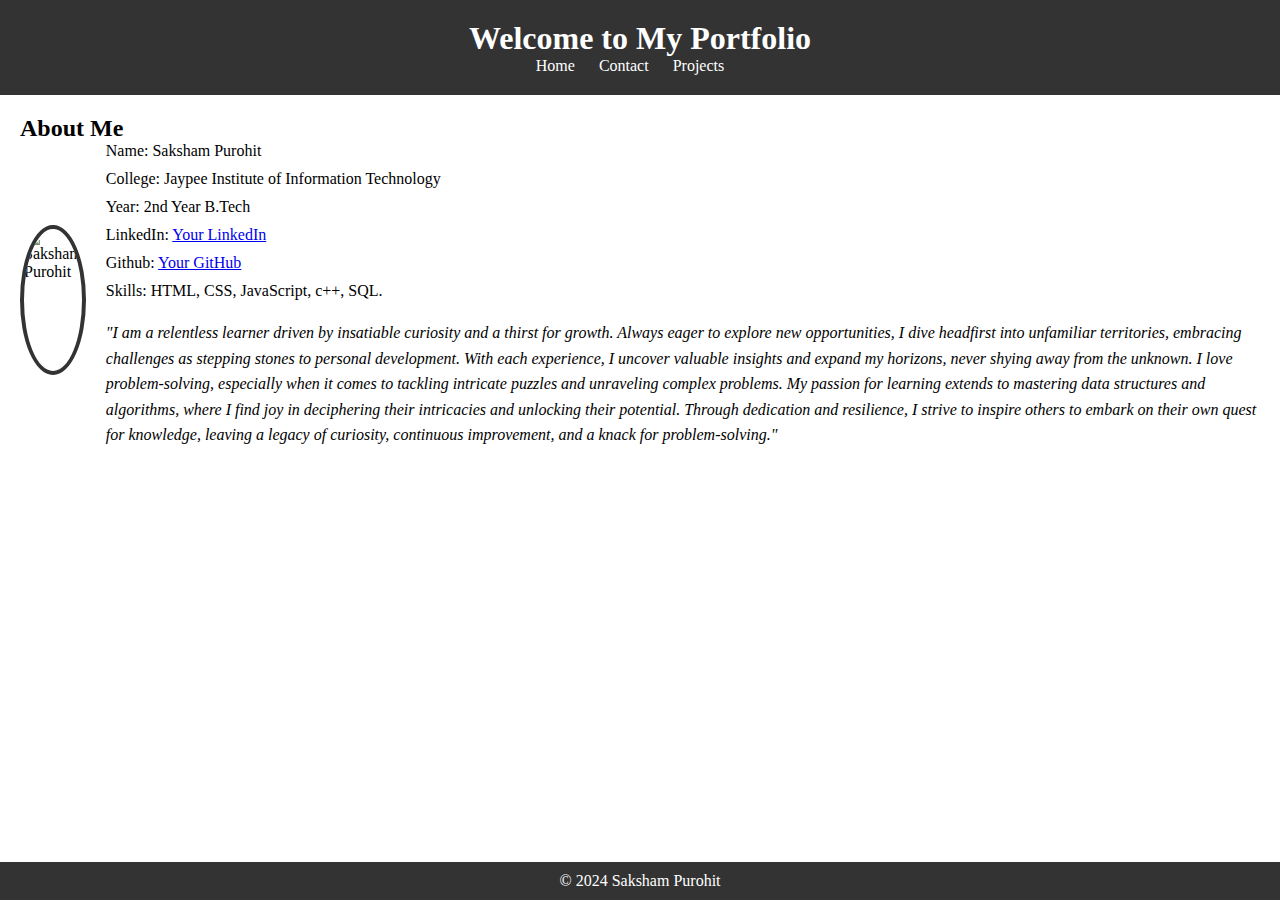
==== index.html @ 34a2ef5b "Add files via upload" ====
<!DOCTYPE html>
<html lang="en">
<head>
    <meta charset="UTF-8">
    <meta name="viewport" content="width=device-width, initial-scale=1.0">
    <title>My Portfolio</title>
    <link rel="stylesheet" href="styles.css">
</head>
<body>
    <header>
        <h1>Welcome to My Portfolio</h1>
        <nav>
            <ul>
                <li><a href="index.html">Home</a></li>
                <li><a href="contact.html">Contact</a></li>
                <li><a href="projects.html">Projects</a></li>
            </ul>
        </nav>
    </header>
    
    <main>
        <section id="about">
            <h2>About Me</h2>
            <div class="profile">
                <img src="./assets/myphoto.jpeg" alt="Saksham Purohit">
                <div class="details">
                    <p>Name: Saksham Purohit</p>
                    <p>College: Jaypee Institute of Information Technology</p>
                    <p>Year: 2nd Year B.Tech</p>
                    <p>LinkedIn: <a href="https://www.linkedin.com/in/your-linkedin-profile/">Your LinkedIn</a></p>
                    <p>Github: <a href="https://github.com/your-github-profile">Your GitHub</a></p>
                    <p>Skills: HTML, CSS, JavaScript, c++, SQL.</p>
                    <p class="description">
                        "I am a relentless learner driven by insatiable curiosity and a thirst for growth. Always eager to explore new opportunities, I dive headfirst into unfamiliar territories, embracing challenges as stepping stones to personal development. With each experience, I uncover valuable insights and expand my horizons, never shying away from the unknown. I love problem-solving, especially when it comes to tackling intricate puzzles and unraveling complex problems. My passion for learning extends to mastering data structures and algorithms, where I find joy in deciphering their intricacies and unlocking their potential. Through dedication and resilience, I strive to inspire others to embark on their own quest for knowledge, leaving a legacy of curiosity, continuous improvement, and a knack for problem-solving."</p>
                </div>
            </div>
        </section>
    </main>
    
    <footer>
        <p>&copy; 2024 Saksham Purohit</p>
    </footer>
</body>
</html>
---- styles.css ----
/* Reset some default browser styles */
* {
    margin: 0;
    padding: 0;
    box-sizing: border-box;
}

/* Basic styles for header */
header {
    background-color: #333;
    color: white;
    padding: 20px;
    text-align: center;
}

header h1 {
    margin: 0;
}

nav ul {
    list-style-type: none;
}

nav ul li {
    display: inline;
    margin-right: 20px;
}

nav ul li a {
    color: white;
    text-decoration: none;
}

/* Basic styles for main section */
main {
    padding: 20px;
}

/* Styling for profile section */
.profile {
    display: flex;
    align-items: center;
}

.profile img {
    border-radius: 50%;
    width: 150px;
    height: 150px;
    margin-right: 20px;
    border: 4px solid #333;
}

.details p {
    margin-bottom: 10px;
}

/* Description style */
.description {
    font-style: italic;
    margin-top: 20px;
    line-height: 1.6;
}

/* Basic styles for footer */
footer {
    background-color: #333;
    color: white;
    text-align: center;
    padding: 10px;
    position: fixed;
    bottom: 0;
    width: 100%;
}
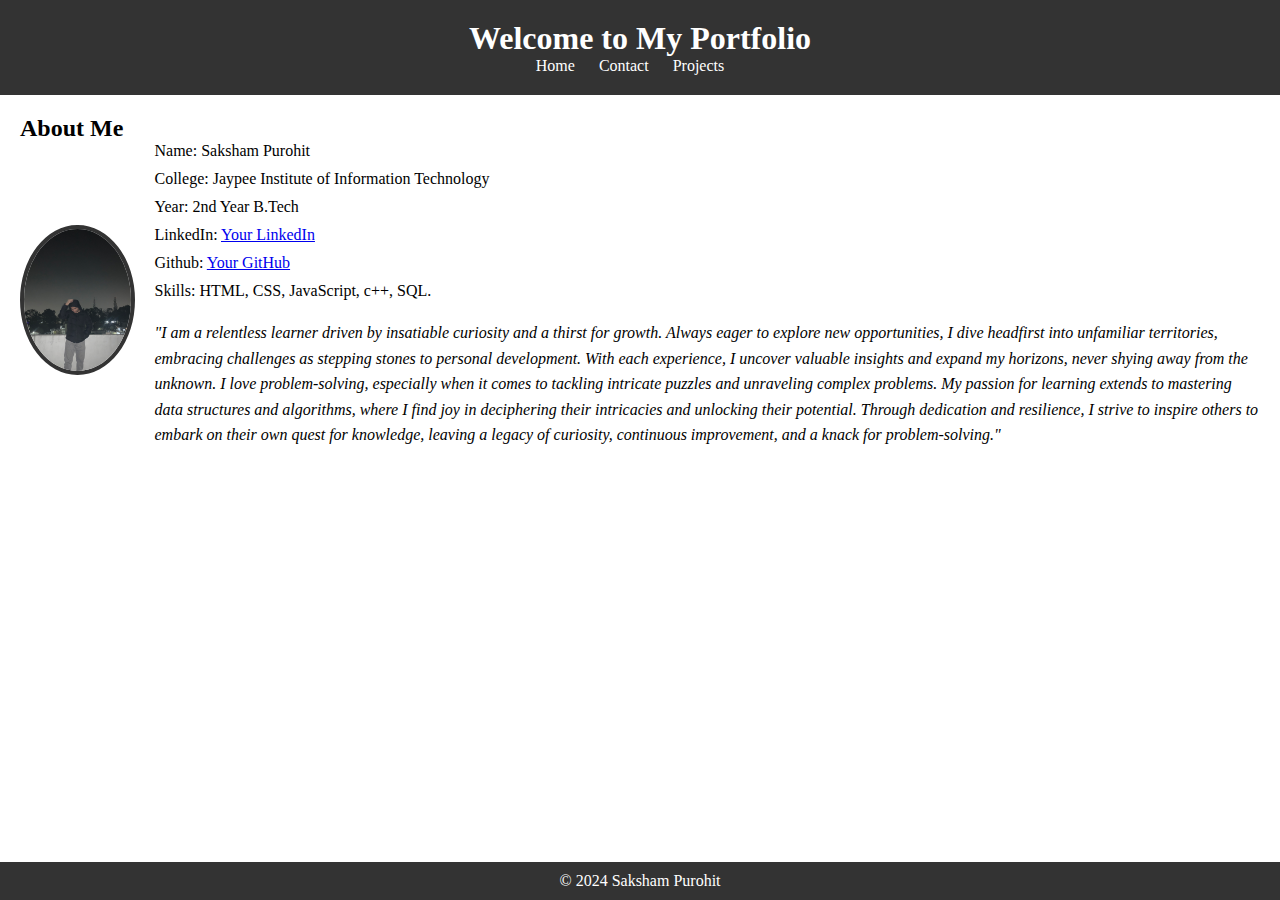
==== commit 8349520c: "Update index.html" ====
--- a/index.html
+++ b/index.html
@@ -22,7 +22,7 @@
         <section id="about">
             <h2>About Me</h2>
             <div class="profile">
-                <img src="./assets/myphoto.jpeg" alt="Saksham Purohit">
+                <img src="myphoto.jpeg" alt="Saksham Purohit">
                 <div class="details">
                     <p>Name: Saksham Purohit</p>
                     <p>College: Jaypee Institute of Information Technology</p>
